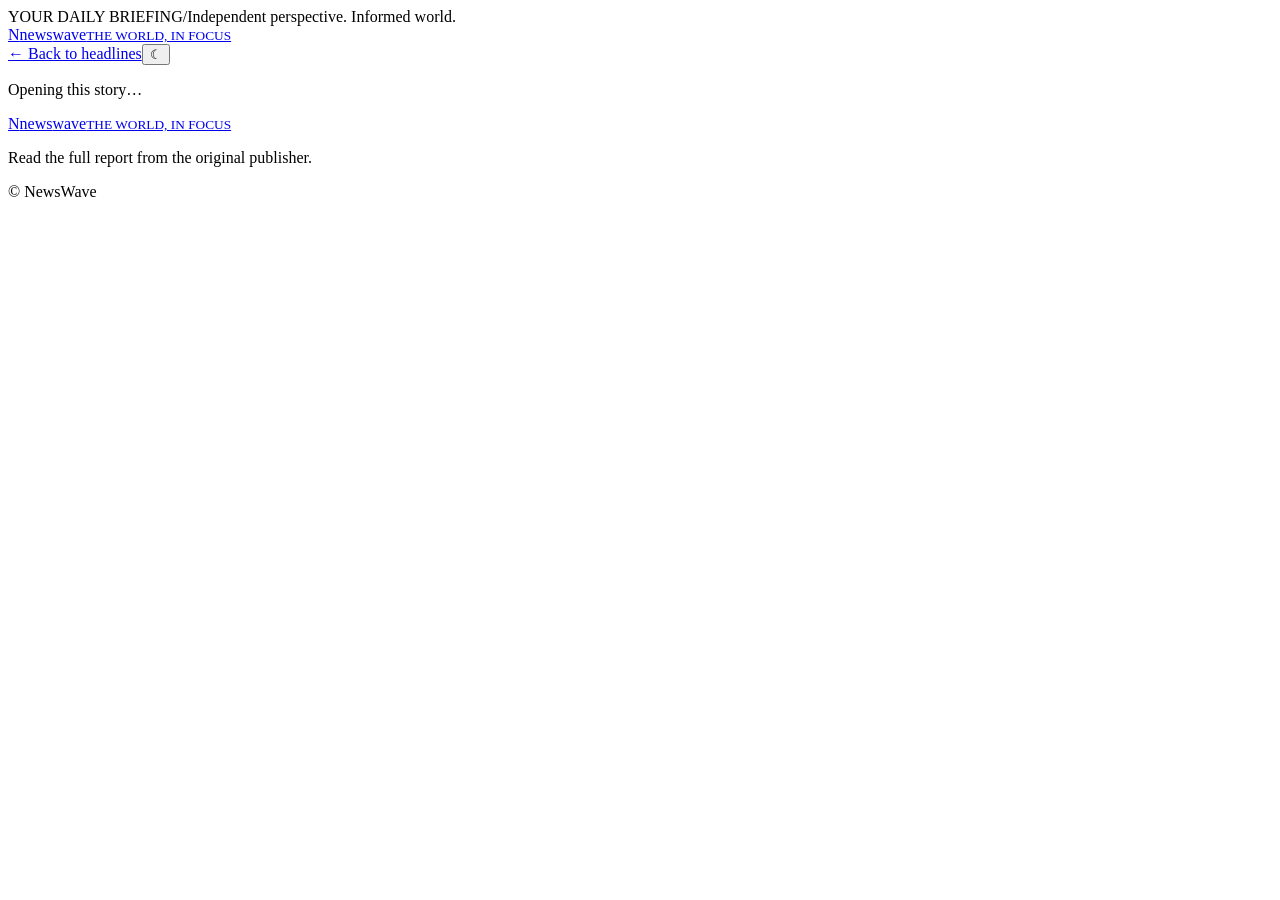
==== src/main/resources/static/article.html @ c4ccb03f "Initial commit" ====
<!DOCTYPE html>
<html lang="en">
<head>
  <meta charset="UTF-8"><meta name="viewport" content="width=device-width, initial-scale=1">
  <title>Story | NewsWave</title>
  <link rel="preconnect" href="https://fonts.googleapis.com"><link rel="preconnect" href="https://fonts.gstatic.com" crossorigin>
  <link href="https://fonts.googleapis.com/css2?family=DM+Sans:wght@400;500;600;700&family=Manrope:wght@400;500;600;700;800&display=swap" rel="stylesheet">
  <link rel="stylesheet" href="/css/style.css">
</head>
<body>
  <div class="topline"><span class="live-dot"></span><span>YOUR DAILY BRIEFING</span><span class="topline-divider">/</span><span>Independent perspective. Informed world.</span></div>
  <header class="site-header article-header">
    <a class="brand" href="/"><span class="brand-mark">N</span><span>news<span class="brand-accent">wave</span><small>THE WORLD, IN FOCUS</small></span></a>
    <div class="header-actions"><a class="back-home" href="/">← Back to headlines</a><button class="theme-toggle" id="themeToggle" aria-label="Switch theme"><span id="themeIcon">☾</span></button></div>
  </header>
  <main class="article-page" id="articlePage"><p class="status-message">Opening this story…</p></main>
  <footer class="site-footer"><a class="brand footer-brand" href="/"><span class="brand-mark">N</span><span>news<span class="brand-accent">wave</span><small>THE WORLD, IN FOCUS</small></span></a><p>Read the full report from the original publisher.</p><span>© <span id="year"></span> NewsWave</span></footer>
  <script src="/js/article.js"></script><script src="/js/theme.js"></script>
</body>
</html>
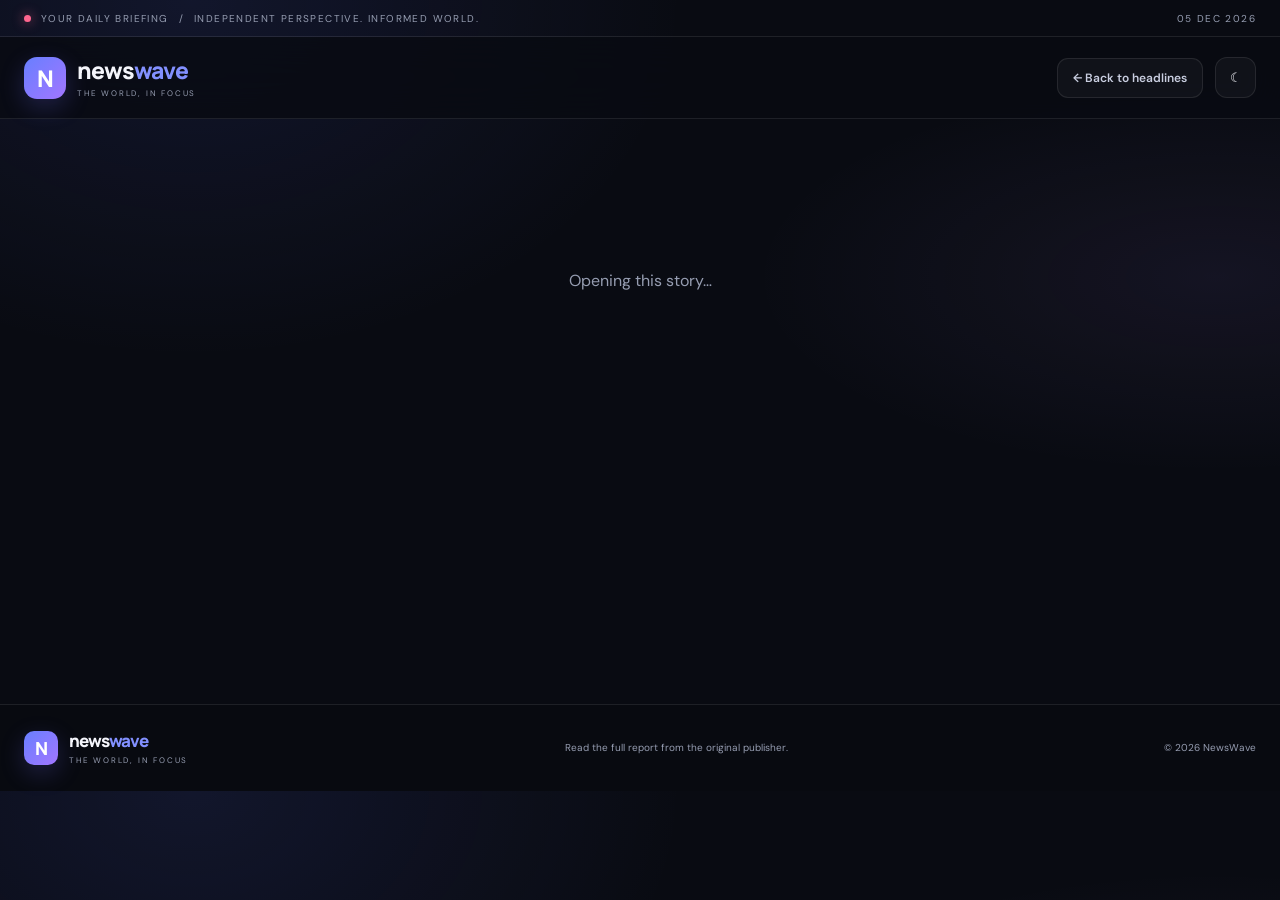
==== commit ec41cb5f: "initial commit" ====
--- a/src/main/resources/static/article.html
+++ b/src/main/resources/static/article.html
@@ -1,20 +1,445 @@
 <!DOCTYPE html>
 <html lang="en">
 <head>
-  <meta charset="UTF-8"><meta name="viewport" content="width=device-width, initial-scale=1">
+  <meta charset="UTF-8">
+  <meta name="viewport" content="width=device-width, initial-scale=1">
+  <meta name="theme-color" content="#090b12">
+  <meta name="description" content="Read the latest news and in-depth stories on NewsWave.">
+
   <title>Story | NewsWave</title>
-  <link rel="preconnect" href="https://fonts.googleapis.com"><link rel="preconnect" href="https://fonts.gstatic.com" crossorigin>
-  <link href="https://fonts.googleapis.com/css2?family=DM+Sans:wght@400;500;600;700&family=Manrope:wght@400;500;600;700;800&display=swap" rel="stylesheet">
+
+  <link rel="preconnect" href="https://fonts.googleapis.com">
+  <link rel="preconnect" href="https://fonts.gstatic.com" crossorigin>
+  <link href="https://fonts.googleapis.com/css2?family=DM+Sans:wght@400;500;600;700;800&family=Manrope:wght@400;500;600;700;800&display=swap" rel="stylesheet">
   <link rel="stylesheet" href="/css/style.css">
+
+  <style>
+    :root {
+        --article-bg: #090b12;
+        --article-panel: #111521;
+        --article-border: rgba(255,255,255,.09);
+        --article-text: #f4f5fb;
+        --article-muted: #969db1;
+        --article-blue: #8290ff;
+        --article-purple: #b18cff;
+    }
+
+    * { box-sizing: border-box; }
+
+    html { scroll-behavior: smooth; }
+
+    body {
+        margin: 0;
+        color: var(--article-text);
+        background:
+            radial-gradient(ellipse at 15% 0%, rgba(92,111,255,.11), transparent 32%),
+            radial-gradient(ellipse at 95% 35%, rgba(177,140,255,.07), transparent 27%),
+            var(--article-bg);
+        font-family: "DM Sans", sans-serif;
+        -webkit-font-smoothing: antialiased;
+    }
+
+    a { color: inherit; }
+
+    .article-topbar {
+        min-height: 37px;
+        padding: 0 24px;
+        display: flex;
+        align-items: center;
+        justify-content: space-between;
+        gap: 15px;
+        border-bottom: 1px solid var(--article-border);
+        color: var(--article-muted);
+        font-size: 10px;
+        letter-spacing: 1.4px;
+        text-transform: uppercase;
+    }
+
+    .article-topbar-left {
+        display: flex;
+        align-items: center;
+        gap: 10px;
+    }
+
+    .article-live-dot {
+        width: 7px;
+        height: 7px;
+        border-radius: 50%;
+        background: #ff668f;
+        box-shadow: 0 0 12px rgba(255,102,143,.7);
+    }
+
+    .article-header {
+        position: sticky;
+        top: 0;
+        z-index: 20;
+        min-height: 82px;
+        padding: 0 max(24px, calc((100% - 1240px) / 2));
+        display: flex;
+        align-items: center;
+        justify-content: space-between;
+        gap: 20px;
+        border-bottom: 1px solid var(--article-border);
+        background: rgba(9,11,18,.84);
+        backdrop-filter: blur(22px);
+        -webkit-backdrop-filter: blur(22px);
+    }
+
+    .article-header .brand,
+    .article-footer .brand {
+        display: inline-flex;
+        align-items: center;
+        gap: 11px;
+        text-decoration: none;
+    }
+
+    .article-header .brand-mark,
+    .article-footer .brand-mark {
+        width: 42px;
+        height: 42px;
+        display: grid;
+        place-items: center;
+        flex-shrink: 0;
+        border-radius: 13px;
+        color: white;
+        background: linear-gradient(135deg, #687fff, #a276ff);
+        box-shadow: 0 8px 24px rgba(112,111,255,.22);
+        font-family: Manrope, sans-serif;
+        font-size: 23px;
+        font-weight: 800;
+        transition: transform .25s;
+    }
+
+    .article-header .brand:hover .brand-mark,
+    .article-footer .brand:hover .brand-mark {
+        transform: rotate(-5deg) scale(1.05);
+    }
+
+    .article-brand-name {
+        display: block;
+        font-family: Manrope, sans-serif;
+        font-size: 23px;
+        font-weight: 800;
+        letter-spacing: -1px;
+        line-height: 1.15;
+    }
+
+    .brand-accent { color: var(--article-blue); }
+
+    .article-header .brand small,
+    .article-footer .brand small {
+        display: block;
+        margin-top: 4px;
+        color: var(--article-muted);
+        font-size: 8px;
+        letter-spacing: 1.8px;
+    }
+
+    .header-actions {
+        display: flex;
+        align-items: center;
+        gap: 12px;
+    }
+
+    .back-home {
+        display: inline-flex;
+        align-items: center;
+        gap: 8px;
+        padding: 11px 15px;
+        border: 1px solid var(--article-border);
+        border-radius: 11px;
+        color: #c9cee0;
+        background: rgba(255,255,255,.035);
+        font-size: 12px;
+        font-weight: 600;
+        text-decoration: none;
+        transition: .2s;
+    }
+
+    .back-home:hover {
+        border-color: rgba(130,144,255,.45);
+        color: white;
+        background: rgba(130,144,255,.1);
+        transform: translateY(-1px);
+    }
+
+    .theme-toggle {
+        width: 41px;
+        height: 41px;
+        display: grid;
+        place-items: center;
+        border: 1px solid var(--article-border);
+        border-radius: 12px;
+        color: var(--article-text);
+        background: rgba(255,255,255,.035);
+        cursor: pointer;
+        transition: .2s;
+    }
+
+    .theme-toggle:hover {
+        border-color: rgba(130,144,255,.5);
+        background: rgba(130,144,255,.12);
+    }
+
+    .article-page {
+        width: min(100% - 40px, 900px);
+        min-height: 65vh;
+        margin: 0 auto;
+        padding: 65px 0 90px;
+        animation: articleEnter .55s ease both;
+    }
+
+    .article-page > .status-message {
+        padding: 70px 20px;
+        color: var(--article-muted);
+        text-align: center;
+    }
+
+    /* Styling for common article markup generated by article.js */
+    .article-page .article-category,
+    .article-page .article-tag,
+    .article-page .category-label {
+        display: inline-flex;
+        align-items: center;
+        gap: 8px;
+        padding: 7px 11px;
+        border: 1px solid rgba(130,144,255,.25);
+        border-radius: 7px;
+        color: #b9c2ff;
+        background: rgba(130,144,255,.09);
+        font-size: 10px;
+        font-weight: 800;
+        letter-spacing: 1.4px;
+        text-transform: uppercase;
+    }
+
+    .article-page h1 {
+        max-width: 900px;
+        margin: 22px 0;
+        color: var(--article-text);
+        font-family: Manrope, sans-serif;
+        font-size: clamp(34px, 5.6vw, 60px);
+        font-weight: 800;
+        letter-spacing: -2.7px;
+        line-height: 1.12;
+        text-wrap: pretty;
+    }
+
+    .article-page .article-description,
+    .article-page .article-summary,
+    .article-page .article-subtitle {
+        max-width: 780px;
+        margin: 0 0 25px;
+        color: #aeb5c9;
+        font-size: clamp(15px, 2vw, 19px);
+        line-height: 1.85;
+    }
+
+    .article-page .article-meta {
+        display: flex;
+        flex-wrap: wrap;
+        align-items: center;
+        gap: 10px 18px;
+        margin: 25px 0;
+        color: var(--article-muted);
+        font-size: 11px;
+    }
+
+    .article-page .article-meta strong { color: #e0e4f2; }
+
+    .article-page .article-image,
+    .article-page .article-hero-image,
+    .article-page > img {
+        display: block;
+        width: 100%;
+        max-height: 540px;
+        margin: 30px 0;
+        border: 1px solid var(--article-border);
+        border-radius: 19px;
+        background: var(--article-panel);
+        object-fit: cover;
+        box-shadow: 0 22px 65px rgba(0,0,0,.22);
+    }
+
+    .article-page .article-content,
+    .article-page .article-body {
+        color: #c7ccda;
+        font-size: 16px;
+        line-height: 2;
+    }
+
+    .article-page .article-content h2,
+    .article-page .article-body h2 {
+        margin-top: 35px;
+        color: var(--article-text);
+        font-family: Manrope, sans-serif;
+        font-size: 25px;
+        letter-spacing: -.8px;
+    }
+
+    .article-page a {
+        color: #a9b5ff;
+        text-decoration-color: rgba(169,181,255,.45);
+        text-underline-offset: 3px;
+    }
+
+    .article-page a:hover { color: #d1b8ff; }
+
+    .article-page .read-original,
+    .article-page .original-link,
+    .article-page a.article-source-link {
+        display: inline-flex;
+        align-items: center;
+        gap: 10px;
+        margin-top: 22px;
+        padding: 14px 19px;
+        border: 1px solid rgba(130,144,255,.32);
+        border-radius: 11px;
+        color: white;
+        background: linear-gradient(120deg, #687fff, #8e73e8);
+        font-size: 12px;
+        font-weight: 700;
+        text-decoration: none;
+        box-shadow: 0 9px 25px rgba(104,127,255,.15);
+        transition: transform .2s, box-shadow .2s;
+    }
+
+    .article-page .read-original:hover,
+    .article-page .original-link:hover,
+    .article-page a.article-source-link:hover {
+        color: white;
+        transform: translateY(-2px);
+        box-shadow: 0 13px 30px rgba(104,127,255,.26);
+    }
+
+    .article-footer {
+        display: flex;
+        align-items: center;
+        justify-content: space-between;
+        flex-wrap: wrap;
+        gap: 20px;
+        padding: 26px max(24px, calc((100% - 1240px) / 2));
+        border-top: 1px solid var(--article-border);
+        background: rgba(0,0,0,.12);
+    }
+
+    .article-footer .brand-mark {
+        width: 34px;
+        height: 34px;
+        border-radius: 10px;
+        font-size: 18px;
+    }
+
+    .article-footer .article-brand-name { font-size: 17px; }
+
+    .article-footer p,
+    .article-footer > span {
+        margin: 0;
+        color: var(--article-muted);
+        font-size: 10px;
+        line-height: 1.8;
+    }
+
+    @keyframes articleEnter {
+        from { opacity: 0; transform: translateY(10px); }
+        to { opacity: 1; transform: translateY(0); }
+    }
+
+    @media (prefers-reduced-motion: reduce) {
+        *, *::before, *::after {
+            animation-duration: .01ms !important;
+            transition-duration: .01ms !important;
+            scroll-behavior: auto !important;
+        }
+    }
+
+    @media (max-width: 600px) {
+        .article-topbar { padding: 0 15px; font-size: 8px; letter-spacing: .8px; }
+        .article-topbar-left { gap: 7px; }
+        .article-header { min-height: 70px; padding-inline: 15px; gap: 10px; }
+        .article-header .brand-mark { width: 36px; height: 36px; border-radius: 11px; font-size: 20px; }
+        .article-brand-name { font-size: 20px; }
+        .article-header .brand small { font-size: 7px; letter-spacing: 1.3px; }
+        .header-actions { gap: 7px; }
+        .back-home { padding: 10px; font-size: 0; }
+        .back-home::first-letter { font-size: 16px; }
+        .theme-toggle { width: 38px; height: 38px; }
+        .article-page { width: calc(100% - 30px); padding: 40px 0 60px; }
+        .article-page h1 { margin: 18px 0; font-size: clamp(32px, 9vw, 45px); letter-spacing: -1.7px; }
+        .article-page .article-description,
+        .article-page .article-summary,
+        .article-page .article-subtitle { font-size: 15px; }
+        .article-page .article-image,
+        .article-page .article-hero-image,
+        .article-page > img { border-radius: 13px; }
+        .article-page .article-content,
+        .article-page .article-body { font-size: 14px; line-height: 1.9; }
+        .article-footer { align-items: flex-start; flex-direction: column; padding: 23px 15px; }
+    }
+  </style>
 </head>
+
 <body>
-  <div class="topline"><span class="live-dot"></span><span>YOUR DAILY BRIEFING</span><span class="topline-divider">/</span><span>Independent perspective. Informed world.</span></div>
-  <header class="site-header article-header">
-    <a class="brand" href="/"><span class="brand-mark">N</span><span>news<span class="brand-accent">wave</span><small>THE WORLD, IN FOCUS</small></span></a>
-    <div class="header-actions"><a class="back-home" href="/">← Back to headlines</a><button class="theme-toggle" id="themeToggle" aria-label="Switch theme"><span id="themeIcon">☾</span></button></div>
-  </header>
-  <main class="article-page" id="articlePage"><p class="status-message">Opening this story…</p></main>
-  <footer class="site-footer"><a class="brand footer-brand" href="/"><span class="brand-mark">N</span><span>news<span class="brand-accent">wave</span><small>THE WORLD, IN FOCUS</small></span></a><p>Read the full report from the original publisher.</p><span>© <span id="year"></span> NewsWave</span></footer>
-  <script src="/js/article.js"></script><script src="/js/theme.js"></script>
+<div class="article-topbar">
+  <div class="article-topbar-left">
+    <span class="article-live-dot"></span>
+    <span>YOUR DAILY BRIEFING</span>
+    <span aria-hidden="true">/</span>
+    <span>Independent perspective. Informed world.</span>
+  </div>
+  <span id="articleToday"></span>
+</div>
+
+<header class="site-header article-header">
+  <a class="brand" href="/" aria-label="NewsWave home">
+    <span class="brand-mark">N</span>
+    <span>
+                <span class="article-brand-name">news<span class="brand-accent">wave</span></span>
+                <small>THE WORLD, IN FOCUS</small>
+            </span>
+  </a>
+
+  <div class="header-actions">
+    <a class="back-home" href="/" aria-label="Back to headlines">← Back to headlines</a>
+    <button class="theme-toggle" id="themeToggle" type="button" aria-label="Switch theme" title="Switch theme">
+      <span id="themeIcon" aria-hidden="true">☾</span>
+    </button>
+  </div>
+</header>
+
+<main class="article-page" id="articlePage" aria-live="polite">
+  <p class="status-message">Opening this story…</p>
+</main>
+
+<footer class="site-footer article-footer">
+  <a class="brand footer-brand" href="/" aria-label="NewsWave home">
+    <span class="brand-mark">N</span>
+    <span>
+                <span class="article-brand-name">news<span class="brand-accent">wave</span></span>
+                <small>THE WORLD, IN FOCUS</small>
+            </span>
+  </a>
+
+  <p>Read the full report from the original publisher.</p>
+  <span>© <span id="year">2026</span> NewsWave</span>
+</footer>
+
+<script>
+  const articleNow = new Date();
+  const articleToday = document.getElementById("articleToday");
+  const articleYear = document.getElementById("year");
+
+  if (articleToday) {
+      articleToday.textContent = new Intl.DateTimeFormat("en-IN", {
+          day: "2-digit",
+          month: "short",
+          year: "numeric"
+      }).format(articleNow).toUpperCase();
+  }
+
+  if (articleYear) articleYear.textContent = articleNow.getFullYear();
+</script>
+<script src="/js/article.js"></script>
+<script src="/js/theme.js"></script>
 </body>
-</html>
+</html>
